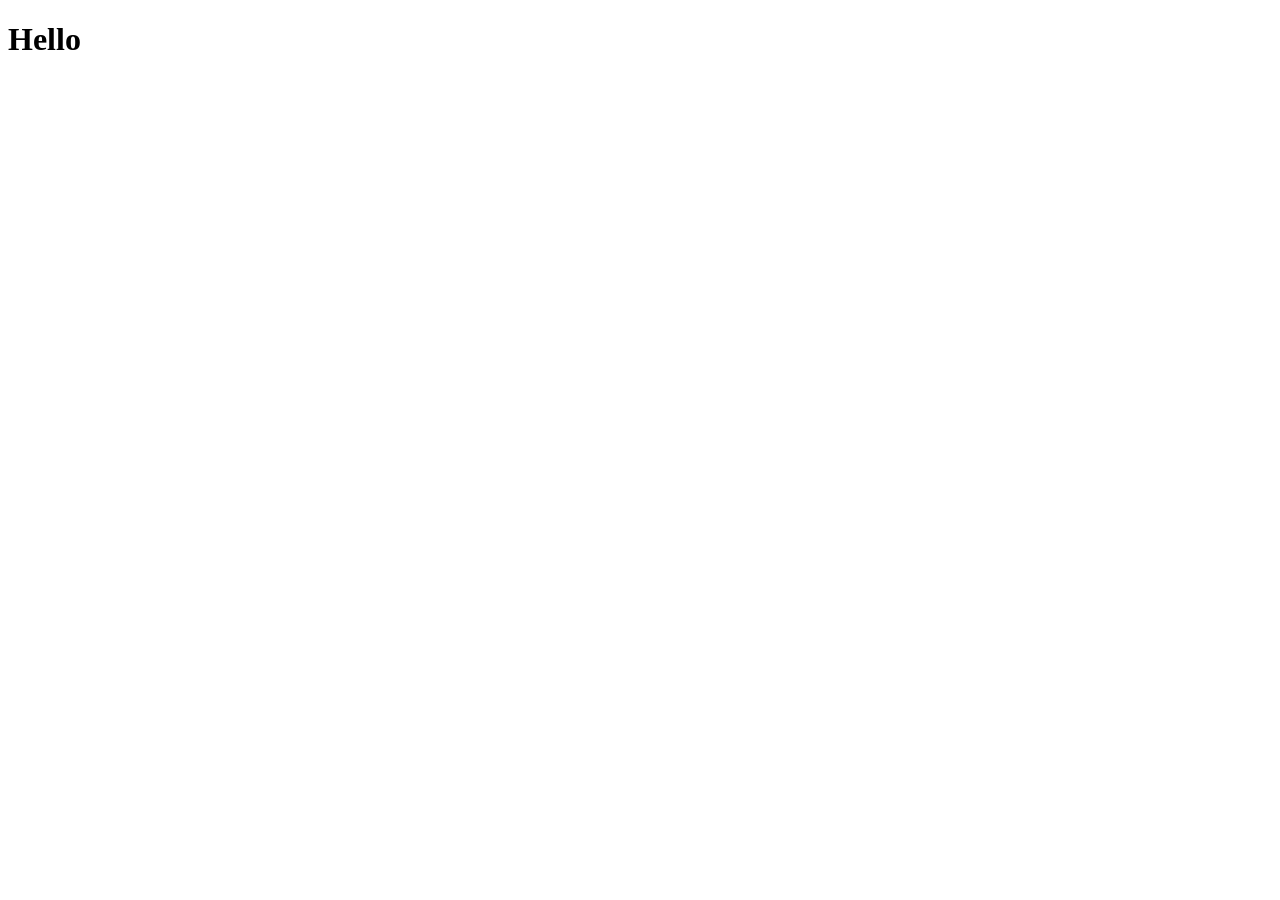
==== index.html @ 08fc57d5 "added index" ====
<!DOCTYPE html>
<html lang="en">
<head>
    <meta charset="UTF-8">
    <meta name="viewport" content="width=>, initial-scale=1.0">
    <title>Document</title>
</head>
<body>
    <h1>Hello</h1>
</body>
</html>
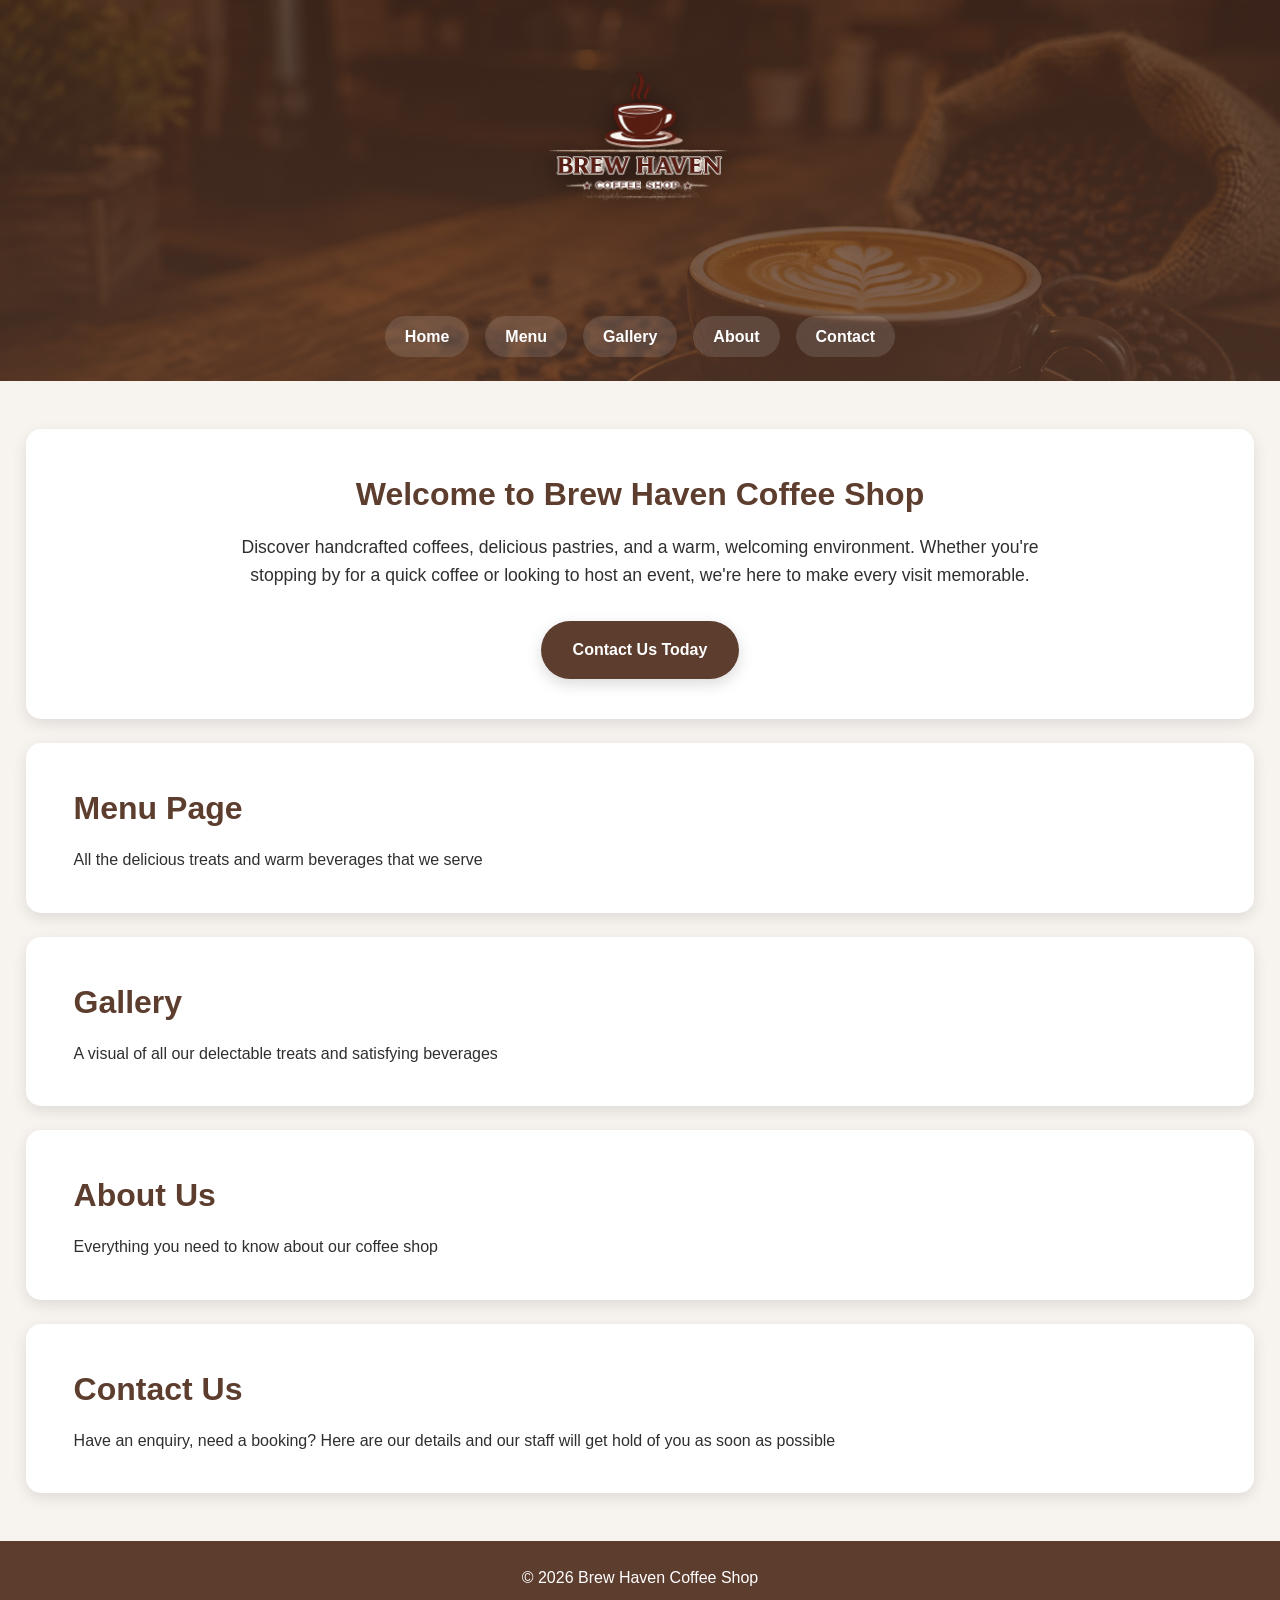
==== commit d7bca470: "renamed home to index due to problems deploying" ====
--- a/index.html
+++ b/index.html
@@ -2,10 +2,120 @@
 <html lang="en">
 <head>
     <meta charset="UTF-8">
-    <meta name="viewport" content="width=>, initial-scale=1.0">
-    <title>Document</title>
+    <meta name="viewport" content="width=device-width, initial-scale=1.0">
+    <meta name="robots" content="index, follow">
+    <title>Brew Haven Coffee Shop | Home</title>
+    <meta name="description" content="Brew Haven Coffee Shop offers handcrafted coffee, fresh pastries, a relaxing café atmosphere, and friendly service.">
+    <meta name="keywords" content="Brew Haven, coffee shop, café, coffee, pastries, Cape Town coffee shop">
+    <meta name="author" content="Yaqeen Patelia">
+    <link rel="stylesheet" href="CSS/1style.css">
 </head>
+
+
 <body>
-    <h1>Hello</h1>
-</body>
-</html>+
+    <!-- HEADER -->
+    <header>
+
+    <div class="logo-container">
+
+        <img src="Images/Business logo.png"
+             alt="Brew Haven Coffee Shop Logo"
+             class="logo">
+
+        
+
+    </div>
+
+    <nav class="main-nav">
+
+        <ul>
+            <li><a href="index.html">Home</a></li>
+            <li><a href="menu.html">Menu</a></li>
+            <li><a href="gallery.html">Gallery</a></li>
+            <li><a href="aboutus.html">About</a></li>
+            <li><a href="contact.html">Contact</a></li>
+        </ul>
+
+    </nav>
+
+</header>
+
+    <!-- MAIN CONTENT -->
+    <main>
+
+        <div class="page-wrapper">
+
+            <!-- HOME SECTION -->
+        
+            <section id="home" class="page-section">
+
+    <div class="section-content">
+
+        <h2>Welcome to Brew Haven Coffee Shop</h2>
+
+        <p class="hero-text">
+            Discover handcrafted coffees, delicious pastries, and a warm,
+            welcoming environment. Whether you're stopping by for a quick coffee
+            or looking to host an event, we're here to make every visit memorable.
+        </p>
+
+        <a href="contact.html" class="hero-btn">
+            Contact Us Today
+        </a>
+
+    </div>
+
+</section>
+
+            <!-- MENU SECTION -->
+            <section id="menu" class="page-section">
+                <div class="section-content">
+                    <h2>Menu Page</h2>
+                    <p>All the delicious treats and warm beverages that we serve</p>
+                </div>
+            </section>
+
+            <!-- GALLERY SECTION -->
+            <section id="gallery" class="page-section">
+                <div class="section-content">
+                    <h2>Gallery</h2>
+                    <p>A visual of all our delectable treats and satisfying beverages</p>
+                </div>
+            </section>
+
+            <!-- ABOUT SECTION -->
+            <section id="aboutus" class="page-section">
+                <div class="section-content">
+                    <h2>About Us</h2>
+                    <p>Everything you need to know about our coffee shop</p>
+                </div>
+            </section>
+
+            <!-- CONTACT SECTION -->
+            <section id="contact" class="page-section">
+                <div class="section-content">
+                    <h2>Contact Us</h2>
+                    <p>
+                        Have an enquiry, need a booking? Here are our details and our staff will get hold of you as soon as possible
+                    </p>
+                </div>
+            </section>
+
+        </div>
+
+    </main>
+
+    <!-- FOOTER -->
+    <footer>
+
+        <div class="footer-container">
+            <p>&copy; 2026 Brew Haven Coffee Shop</p>
+        </div>
+
+    </footer>
+
+    <script src="JS/script.js"></script>
+
+
+</body>
--- a/CSS/1style.css
+++ b/CSS/1style.css
@@ -0,0 +1,622 @@
+/* Reset */
+
+* {
+    margin: 0;
+    padding: 0;
+    box-sizing: border-box;
+}
+
+/* Body */
+
+html,
+body {
+    min-height: 100%;
+}
+
+body {
+    font-family: Arial, Helvetica, sans-serif;
+    background-color: #f7f3ef;
+    color: #2f2f2f;
+    line-height: 1.6;
+    display: flex;
+    flex-direction: column;
+}
+
+main {
+    flex: 1;
+    width: 100%;
+}
+
+/* Header with Image */
+
+header {
+    background:
+        linear-gradient(
+            rgba(75, 46, 34, 0.75),
+            rgba(92, 61, 46, 0.75)
+        ),
+        url("../Images/image9.png");
+
+    background-size: cover;
+    background-position: center;
+    background-repeat: no-repeat;
+
+    min-height: 380px;
+    text-align: center;
+    padding: 2rem;
+
+    display: flex;
+    flex-direction: column;
+    justify-content: center;
+    align-items: center;
+}
+
+/* Logo */
+
+.logo-container {
+    margin-bottom: 2rem;
+}
+
+.logo {
+    width: 420px;
+    max-width: 90%;
+    height: auto;
+    filter: drop-shadow(0 5px 12px rgba(0,0,0,0.45));
+    transition: transform 0.3s ease;
+}
+
+.logo:hover {
+    transform: scale(1.03);
+}
+
+/* Navigation */
+
+nav ul {
+    list-style: none;
+    display: flex;
+    justify-content: center;
+    flex-wrap: wrap;
+    gap: 1rem;
+}
+
+nav a {
+    text-decoration: none;
+    color: white;
+    font-weight: bold;
+    padding: 0.75rem 1.25rem;
+    border-radius: 25px;
+    background-color: rgba(255,255,255,0.12);
+    transition: 0.3s ease;
+}
+
+nav a:hover {
+    background-color: #d8b08c;
+    color: #5c3d2e;
+}
+
+/* Home Page */
+
+.page-wrapper {
+    width: 96%;
+    max-width: 1600px;
+    margin: 3rem auto;
+    display: grid;
+    grid-template-columns: 1fr;
+    gap: 1.5rem;
+}
+
+.page-section {
+    width: 100%;
+    background-color: white;
+    padding: 2.5rem 3rem;
+    border-radius: 15px;
+    box-shadow: 0 5px 15px rgba(0,0,0,0.1);
+    transition: 0.3s ease;
+}
+
+.page-section:hover {
+    transform: translateY(-5px);
+}
+
+.page-section h2 {
+    color: #5c3d2e;
+    margin-bottom: 0.8rem;
+    font-size: 2rem;
+}
+
+/* Hero Section */
+
+.hero-text {
+    font-size: 1.1rem;
+    margin-bottom: 2rem;
+    max-width: 800px;
+}
+
+.hero-btn {
+    display: inline-block;
+    background-color: #5c3d2e;
+    color: white;
+    text-decoration: none;
+    font-weight: bold;
+    padding: 1rem 2rem;
+    border-radius: 35px;
+    transition: all 0.3s ease;
+    box-shadow: 0 5px 15px rgba(0,0,0,0.15);
+}
+
+.hero-btn:hover {
+    background-color: #d8b08c;
+    color: #5c3d2e;
+    transform: translateY(-3px);
+}
+
+#home {
+    text-align: center;
+}
+
+#home .section-content {
+    display: flex;
+    flex-direction: column;
+    align-items: center;
+}
+
+/* Menu Page */
+
+.menu-search-section {
+    width: 96%;
+    max-width: 900px;
+    margin: 3rem auto 1rem;
+    background-color: white;
+    padding: 2rem;
+    border-radius: 15px;
+    text-align: center;
+    box-shadow: 0 5px 15px rgba(0,0,0,0.1);
+}
+
+.menu-search-section h2 {
+    color: #5c3d2e;
+    margin-bottom: 1rem;
+}
+
+#menuSearch {
+    width: 100%;
+    max-width: 600px;
+    padding: 0.9rem;
+    border: 1px solid #d8b08c;
+    border-radius: 25px;
+    font-size: 1rem;
+}
+
+#noMenuResults {
+    margin-top: 1rem;
+    color: #5c3d2e;
+    font-weight: bold;
+}
+
+.menu-wrapper {
+    width: 96%;
+    max-width: 1600px;
+    margin: 3rem auto;
+}
+
+.menu-section {
+    display: grid;
+    grid-template-columns: repeat(auto-fit, minmax(340px, 1fr));
+    gap: 2rem;
+}
+
+.menu-category {
+    background-color: white;
+    border-radius: 15px;
+    padding: 2rem;
+    box-shadow: 0 5px 15px rgba(0,0,0,0.1);
+    transition: 0.3s ease;
+}
+
+.menu-category:hover {
+    transform: translateY(-8px);
+    box-shadow: 0 10px 20px rgba(0,0,0,0.15);
+}
+
+.menu-category h2 {
+    color: #5c3d2e;
+    margin-bottom: 1rem;
+    padding-bottom: 0.5rem;
+    border-bottom: 3px solid #d8b08c;
+    font-size: 1.8rem;
+}
+
+.menu-category ul {
+    list-style: none;
+}
+
+.menu-category li {
+    padding: 0.9rem 0;
+    border-bottom: 1px solid #ececec;
+    font-size: 1rem;
+    transition: 0.3s ease;
+}
+
+.menu-category li:hover {
+    padding-left: 10px;
+    color: #5c3d2e;
+    font-weight: bold;
+}
+
+.menu-category li:last-child {
+    border-bottom: none;
+}
+
+/* Gallery Page */
+
+.gallery-wrapper {
+    width: 96%;
+    max-width: 1600px;
+    margin: 3rem auto;
+}
+
+.gallery-section {
+    margin-bottom: 4rem;
+}
+
+.gallery-section h2 {
+    text-align: center;
+    color: #5c3d2e;
+    font-size: 2rem;
+    margin-bottom: 2rem;
+}
+
+.image-grid {
+    display: grid;
+    grid-template-columns: repeat(auto-fit, minmax(320px, 1fr));
+    gap: 2rem;
+}
+
+.image-card {
+    overflow: hidden;
+    border-radius: 15px;
+    background-color: white;
+    box-shadow: 0 5px 15px rgba(0,0,0,0.15);
+}
+
+.image-card img {
+    width: 100%;
+    height: 330px;
+    object-fit: cover;
+    display: block;
+    cursor: pointer;
+    transition: transform 0.4s ease;
+}
+
+.image-card:hover img {
+    transform: scale(1.05);
+}
+
+/* Lightbox */
+
+.lightbox {
+    display: none;
+    position: fixed;
+    inset: 0;
+    background-color: rgba(0,0,0,0.92);
+    justify-content: center;
+    align-items: center;
+    z-index: 1000;
+}
+
+.lightbox img {
+    width: 80%;
+    max-width: 900px;
+    max-height: 80vh;
+    object-fit: contain;
+    border-radius: 15px;
+}
+
+.close-btn {
+    position: absolute;
+    top: 25px;
+    right: 40px;
+    color: white;
+    font-size: 3rem;
+    cursor: pointer;
+}
+
+.lightbox-btn {
+    position: absolute;
+    top: 50%;
+    transform: translateY(-50%);
+    background-color: rgba(255,255,255,0.2);
+    color: white;
+    border: none;
+    font-size: 2.5rem;
+    padding: 0.8rem 1.1rem;
+    cursor: pointer;
+    border-radius: 50%;
+}
+
+.prev-btn {
+    left: 40px;
+}
+
+.next-btn {
+    right: 40px;
+}
+
+.lightbox-btn:hover,
+.close-btn:hover {
+    color: #d8b08c;
+}
+
+/* About Page */
+
+.about-wrapper {
+    width: 96%;
+    max-width: 1500px;
+    margin: 3rem auto;
+}
+
+.about-intro {
+    text-align: center;
+    margin-bottom: 2rem;
+}
+
+.about-intro h2 {
+    color: #5c3d2e;
+    font-size: 2.3rem;
+    margin-bottom: 0.5rem;
+}
+
+.about-content {
+    display: grid;
+    grid-template-columns: repeat(auto-fit, minmax(320px, 1fr));
+    gap: 2rem;
+}
+
+.about-block {
+    background-color: white;
+    padding: 2.2rem;
+    border-radius: 15px;
+    box-shadow: 0 5px 15px rgba(0,0,0,0.1);
+    transition: 0.3s ease;
+}
+
+.about-block:hover {
+    transform: translateY(-8px);
+    box-shadow: 0 10px 20px rgba(0,0,0,0.15);
+}
+
+.about-block h2 {
+    color: #5c3d2e;
+    margin-bottom: 1rem;
+    border-bottom: 3px solid #d8b08c;
+    padding-bottom: 0.5rem;
+}
+
+/* Contact Page */
+
+.contact-wrapper {
+    width: 96%;
+    max-width: 1300px;
+    margin: 3rem auto;
+}
+
+.contact-intro,
+.contact-form-section,
+.contact-details {
+    background-color: white;
+    padding: 2.2rem;
+    margin-bottom: 2rem;
+    border-radius: 15px;
+    box-shadow: 0 5px 15px rgba(0,0,0,0.1);
+}
+
+.contact-intro h2,
+.contact-details h2 {
+    color: #5c3d2e;
+    margin-bottom: 1rem;
+}
+
+.form-group {
+    margin-bottom: 1.3rem;
+}
+
+label {
+    display: block;
+    font-weight: bold;
+    color: #5c3d2e;
+    margin-bottom: 0.5rem;
+}
+
+input,
+textarea,
+select {
+    width: 100%;
+    padding: 0.9rem;
+    border: 1px solid #d8b08c;
+    border-radius: 8px;
+    font-size: 1rem;
+    font-family: Arial, Helvetica, sans-serif;
+}
+
+input:focus,
+textarea:focus,
+select:focus {
+    outline: none;
+    border-color: #5c3d2e;
+    box-shadow: 0 0 6px rgba(92, 61, 46, 0.3);
+}
+
+.submit-btn {
+    background-color: #5c3d2e;
+    color: white;
+    padding: 0.9rem 1.8rem;
+    border: none;
+    border-radius: 25px;
+    font-weight: bold;
+    cursor: pointer;
+    transition: 0.3s ease;
+}
+
+.submit-btn:hover {
+    background-color: #d8b08c;
+    color: #5c3d2e;
+}
+
+.contact-info p {
+    margin-bottom: 0.7rem;
+}
+
+/* JavaScript Effects */
+
+#formMessage {
+    margin-top: 1rem;
+    font-weight: bold;
+}
+
+.error-message {
+    color: red;
+}
+
+.success-message {
+    color: green;
+}
+
+.page-section,
+.menu-category,
+.image-card,
+.about-block,
+.contact-intro,
+.contact-form-section,
+.contact-details {
+    opacity: 1;
+    transform: none;
+}
+
+.show {
+    opacity: 1;
+    transform: translateY(0);
+}
+
+#backToTop {
+    position: fixed;
+    right: 25px;
+    bottom: 25px;
+    background-color: #5c3d2e;
+    color: white;
+    border: none;
+    padding: 0.9rem 1.1rem;
+    border-radius: 50%;
+    cursor: pointer;
+    display: none;
+    font-size: 1.2rem;
+    z-index: 999;
+}
+
+#backToTop:hover {
+    background-color: #d8b08c;
+    color: #5c3d2e;
+}
+
+/* Footer */
+
+footer {
+    background-color: #5c3d2e;
+    color: white;
+    text-align: center;
+    padding: 1.5rem;
+    margin-top: auto;
+}
+
+/* Tablet */
+
+@media (max-width: 768px) {
+
+    header {
+        min-height: 320px;
+    }
+
+    header h1 {
+        font-size: 2rem;
+    }
+
+    .logo {
+        width: 300px;
+    }
+
+    .page-wrapper,
+    .menu-search-section,
+    .menu-wrapper,
+    .gallery-wrapper,
+    .about-wrapper,
+    .contact-wrapper {
+        width: 92%;
+    }
+
+    .page-section,
+    .menu-category,
+    .about-block,
+    .contact-intro,
+    .contact-form-section,
+    .contact-details {
+        padding: 1.6rem;
+    }
+}
+
+/* Mobile */
+
+@media (max-width: 480px) {
+
+    header {
+        min-height: 300px;
+        padding: 1.5rem;
+    }
+
+    header h1 {
+        font-size: 1.6rem;
+    }
+
+    .logo {
+        width: 220px;
+    }
+
+    nav ul {
+        flex-direction: column;
+        align-items: center;
+    }
+
+    nav a {
+        width: 180px;
+        text-align: center;
+    }
+
+    .menu-section,
+    .image-grid,
+    .about-content {
+        grid-template-columns: 1fr;
+    }
+
+    .image-card img {
+        height: 250px;
+    }
+
+    .submit-btn {
+        width: 100%;
+    }
+
+    .lightbox img {
+        width: 90%;
+    }
+
+    .prev-btn {
+        left: 15px;
+    }
+
+    .next-btn {
+        right: 15px;
+    }
+
+    .lightbox-btn {
+        font-size: 1.8rem;
+        padding: 0.6rem 0.9rem;
+    }
+}
